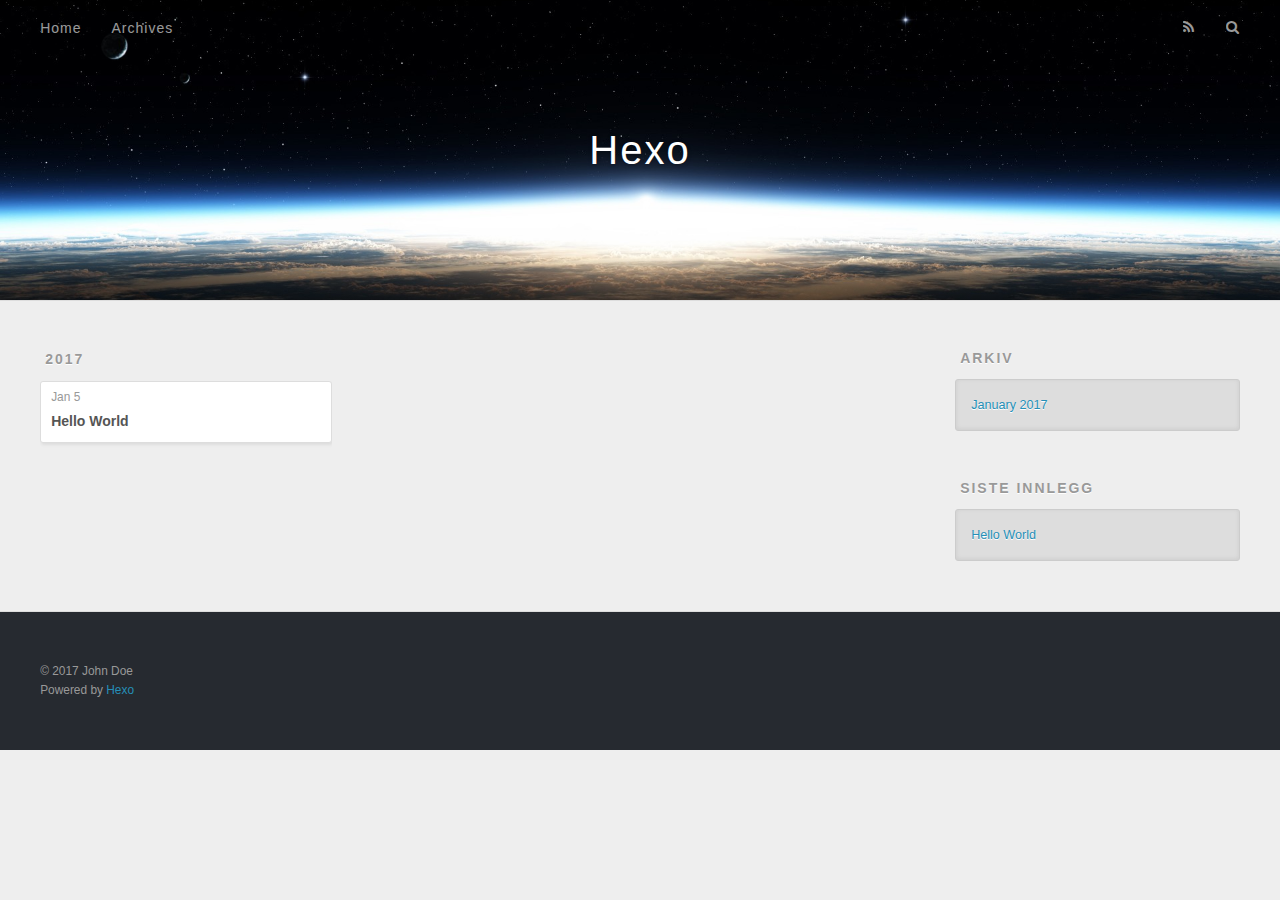
==== archives/index.html @ b14859f4 "Site updated: 2017-01-05 14:18:08" ====
<!DOCTYPE html>
<html>
<head>
  <meta charset="utf-8">
  
  <title>Arkiv | Hexo</title>
  <meta name="viewport" content="width=device-width, initial-scale=1, maximum-scale=1">
  <meta property="og:type" content="website">
<meta property="og:title" content="Hexo">
<meta property="og:url" content="http://yoursite.com/archives/index.html">
<meta property="og:site_name" content="Hexo">
<meta name="twitter:card" content="summary">
<meta name="twitter:title" content="Hexo">
  
    <link rel="alternate" href="/atom.xml" title="Hexo" type="application/atom+xml">
  
  
    <link rel="icon" href="/favicon.png">
  
  
    <link href="//fonts.googleapis.com/css?family=Source+Code+Pro" rel="stylesheet" type="text/css">
  
  <link rel="stylesheet" href="/css/style.css">
  

</head>

<body>
  <div id="container">
    <div id="wrap">
      <header id="header">
  <div id="banner"></div>
  <div id="header-outer" class="outer">
    <div id="header-title" class="inner">
      <h1 id="logo-wrap">
        <a href="/" id="logo">Hexo</a>
      </h1>
      
    </div>
    <div id="header-inner" class="inner">
      <nav id="main-nav">
        <a id="main-nav-toggle" class="nav-icon"></a>
        
          <a class="main-nav-link" href="/">Home</a>
        
          <a class="main-nav-link" href="/archives">Archives</a>
        
      </nav>
      <nav id="sub-nav">
        
          <a id="nav-rss-link" class="nav-icon" href="/atom.xml" title="RSS Feed"></a>
        
        <a id="nav-search-btn" class="nav-icon" title="Søk"></a>
      </nav>
      <div id="search-form-wrap">
        <form action="//google.com/search" method="get" accept-charset="UTF-8" class="search-form"><input type="search" name="q" results="0" class="search-form-input" placeholder="Search"><button type="submit" class="search-form-submit">&#xF002;</button><input type="hidden" name="sitesearch" value="http://yoursite.com"></form>
      </div>
    </div>
  </div>
</header>
      <div class="outer">
        <section id="main">
  
  
    
    
      
      
      <section class="archives-wrap">
        <div class="archive-year-wrap">
          <a href="/archives/2017" class="archive-year">2017</a>
        </div>
        <div class="archives">
    
    <article class="archive-article archive-type-post">
  <div class="archive-article-inner">
    <header class="archive-article-header">
      <a href="/2017/01/05/hello-world/" class="archive-article-date">
  <time datetime="2017-01-05T06:10:24.000Z" itemprop="datePublished">Jan 5</time>
</a>
      
  
    <h1 itemprop="name">
      <a class="archive-article-title" href="/2017/01/05/hello-world/">Hello World</a>
    </h1>
  

    </header>
  </div>
</article>
  
  
    </div></section>
  

</section>
        
          <aside id="sidebar">
  
    

  
    

  
    
  
    
  <div class="widget-wrap">
    <h3 class="widget-title">Arkiv</h3>
    <div class="widget">
      <ul class="archive-list"><li class="archive-list-item"><a class="archive-list-link" href="/archives/2017/01/">January 2017</a></li></ul>
    </div>
  </div>


  
    
  <div class="widget-wrap">
    <h3 class="widget-title">Siste innlegg</h3>
    <div class="widget">
      <ul>
        
          <li>
            <a href="/2017/01/05/hello-world/">Hello World</a>
          </li>
        
      </ul>
    </div>
  </div>

  
</aside>
        
      </div>
      <footer id="footer">
  
  <div class="outer">
    <div id="footer-info" class="inner">
      &copy; 2017 John Doe<br>
      Powered by <a href="http://hexo.io/" target="_blank">Hexo</a>
    </div>
  </div>
</footer>
    </div>
    <nav id="mobile-nav">
  
    <a href="/" class="mobile-nav-link">Home</a>
  
    <a href="/archives" class="mobile-nav-link">Archives</a>
  
</nav>
    

<script src="//ajax.googleapis.com/ajax/libs/jquery/2.0.3/jquery.min.js"></script>


  <link rel="stylesheet" href="/fancybox/jquery.fancybox.css">
  <script src="/fancybox/jquery.fancybox.pack.js"></script>


<script src="/js/script.js"></script>

  </div>
</body>
</html>
---- css/style.css ----
body {
  width: 100%;
}
body:before,
body:after {
  content: "";
  display: table;
}
body:after {
  clear: both;
}
html,
body,
div,
span,
applet,
object,
iframe,
h1,
h2,
h3,
h4,
h5,
h6,
p,
blockquote,
pre,
a,
abbr,
acronym,
address,
big,
cite,
code,
del,
dfn,
em,
img,
ins,
kbd,
q,
s,
samp,
small,
strike,
strong,
sub,
sup,
tt,
var,
dl,
dt,
dd,
ol,
ul,
li,
fieldset,
form,
label,
legend,
table,
caption,
tbody,
tfoot,
thead,
tr,
th,
td {
  margin: 0;
  padding: 0;
  border: 0;
  outline: 0;
  font-weight: inherit;
  font-style: inherit;
  font-family: inherit;
  font-size: 100%;
  vertical-align: baseline;
}
body {
  line-height: 1;
  color: #000;
  background: #fff;
}
ol,
ul {
  list-style: none;
}
table {
  border-collapse: separate;
  border-spacing: 0;
  vertical-align: middle;
}
caption,
th,
td {
  text-align: left;
  font-weight: normal;
  vertical-align: middle;
}
a img {
  border: none;
}
input,
button {
  margin: 0;
  padding: 0;
}
input::-moz-focus-inner,
button::-moz-focus-inner {
  border: 0;
  padding: 0;
}
@font-face {
  font-family: FontAwesome;
  font-style: normal;
  font-weight: normal;
  src: url("fonts/fontawesome-webfont.eot?v=#4.0.3");
  src: url("fonts/fontawesome-webfont.eot?#iefix&v=#4.0.3") format("embedded-opentype"), url("fonts/fontawesome-webfont.woff?v=#4.0.3") format("woff"), url("fonts/fontawesome-webfont.ttf?v=#4.0.3") format("truetype"), url("fonts/fontawesome-webfont.svg#fontawesomeregular?v=#4.0.3") format("svg");
}
html,
body,
#container {
  height: 100%;
}
body {
  background: #eee;
  font: 14px "Helvetica Neue", Helvetica, Arial, sans-serif;
  -webkit-text-size-adjust: 100%;
}
.outer {
  max-width: 1220px;
  margin: 0 auto;
  padding: 0 20px;
}
.outer:before,
.outer:after {
  content: "";
  display: table;
}
.outer:after {
  clear: both;
}
.inner {
  display: inline;
  float: left;
  width: 98.33333333333333%;
  margin: 0 0.833333333333333%;
}
.left,
.alignleft {
  float: left;
}
.right,
.alignright {
  float: right;
}
.clear {
  clear: both;
}
#container {
  position: relative;
}
.mobile-nav-on {
  overflow: hidden;
}
#wrap {
  height: 100%;
  width: 100%;
  position: absolute;
  top: 0;
  left: 0;
  -webkit-transition: 0.2s ease-out;
  -moz-transition: 0.2s ease-out;
  -ms-transition: 0.2s ease-out;
  transition: 0.2s ease-out;
  z-index: 1;
  background: #eee;
}
.mobile-nav-on #wrap {
  left: 280px;
}
@media screen and (min-width: 768px) {
  #main {
    display: inline;
    float: left;
    width: 73.33333333333333%;
    margin: 0 0.833333333333333%;
  }
}
.article-date,
.article-category-link,
.archive-year,
.widget-title {
  text-decoration: none;
  text-transform: uppercase;
  letter-spacing: 2px;
  color: #999;
  margin-bottom: 1em;
  margin-left: 5px;
  line-height: 1em;
  text-shadow: 0 1px #fff;
  font-weight: bold;
}
.article-inner,
.archive-article-inner {
  background: #fff;
  -webkit-box-shadow: 1px 2px 3px #ddd;
  box-shadow: 1px 2px 3px #ddd;
  border: 1px solid #ddd;
  border-radius: 3px;
}
.article-entry h1,
.widget h1 {
  font-size: 2em;
}
.article-entry h2,
.widget h2 {
  font-size: 1.5em;
}
.article-entry h3,
.widget h3 {
  font-size: 1.3em;
}
.article-entry h4,
.widget h4 {
  font-size: 1.2em;
}
.article-entry h5,
.widget h5 {
  font-size: 1em;
}
.article-entry h6,
.widget h6 {
  font-size: 1em;
  color: #999;
}
.article-entry hr,
.widget hr {
  border: 1px dashed #ddd;
}
.article-entry strong,
.widget strong {
  font-weight: bold;
}
.article-entry em,
.widget em,
.article-entry cite,
.widget cite {
  font-style: italic;
}
.article-entry sup,
.widget sup,
.article-entry sub,
.widget sub {
  font-size: 0.75em;
  line-height: 0;
  position: relative;
  vertical-align: baseline;
}
.article-entry sup,
.widget sup {
  top: -0.5em;
}
.article-entry sub,
.widget sub {
  bottom: -0.2em;
}
.article-entry small,
.widget small {
  font-size: 0.85em;
}
.article-entry acronym,
.widget acronym,
.article-entry abbr,
.widget abbr {
  border-bottom: 1px dotted;
}
.article-entry ul,
.widget ul,
.article-entry ol,
.widget ol,
.article-entry dl,
.widget dl {
  margin: 0 20px;
  line-height: 1.6em;
}
.article-entry ul ul,
.widget ul ul,
.article-entry ol ul,
.widget ol ul,
.article-entry ul ol,
.widget ul ol,
.article-entry ol ol,
.widget ol ol {
  margin-top: 0;
  margin-bottom: 0;
}
.article-entry ul,
.widget ul {
  list-style: disc;
}
.article-entry ol,
.widget ol {
  list-style: decimal;
}
.article-entry dt,
.widget dt {
  font-weight: bold;
}
#header {
  height: 300px;
  position: relative;
  border-bottom: 1px solid #ddd;
}
#header:before,
#header:after {
  content: "";
  position: absolute;
  left: 0;
  right: 0;
  height: 40px;
}
#header:before {
  top: 0;
  background: -webkit-linear-gradient(rgba(0,0,0,0.2), transparent);
  background: -moz-linear-gradient(rgba(0,0,0,0.2), transparent);
  background: -ms-linear-gradient(rgba(0,0,0,0.2), transparent);
  background: linear-gradient(rgba(0,0,0,0.2), transparent);
}
#header:after {
  bottom: 0;
  background: -webkit-linear-gradient(transparent, rgba(0,0,0,0.2));
  background: -moz-linear-gradient(transparent, rgba(0,0,0,0.2));
  background: -ms-linear-gradient(transparent, rgba(0,0,0,0.2));
  background: linear-gradient(transparent, rgba(0,0,0,0.2));
}
#header-outer {
  height: 100%;
  position: relative;
}
#header-inner {
  position: relative;
  overflow: hidden;
}
#banner {
  position: absolute;
  top: 0;
  left: 0;
  width: 100%;
  height: 100%;
  background: url("images/banner.jpg") center #000;
  -webkit-background-size: cover;
  -moz-background-size: cover;
  background-size: cover;
  z-index: -1;
}
#header-title {
  text-align: center;
  height: 40px;
  position: absolute;
  top: 50%;
  left: 0;
  margin-top: -20px;
}
#logo,
#subtitle {
  text-decoration: none;
  color: #fff;
  font-weight: 300;
  text-shadow: 0 1px 4px rgba(0,0,0,0.3);
}
#logo {
  font-size: 40px;
  line-height: 40px;
  letter-spacing: 2px;
}
#subtitle {
  font-size: 16px;
  line-height: 16px;
  letter-spacing: 1px;
}
#subtitle-wrap {
  margin-top: 16px;
}
#main-nav {
  float: left;
  margin-left: -15px;
}
.nav-icon,
.main-nav-link {
  float: left;
  color: #fff;
  opacity: 0.6;
  text-decoration: none;
  text-shadow: 0 1px rgba(0,0,0,0.2);
  -webkit-transition: opacity 0.2s;
  -moz-transition: opacity 0.2s;
  -ms-transition: opacity 0.2s;
  transition: opacity 0.2s;
  display: block;
  padding: 20px 15px;
}
.nav-icon:hover,
.main-nav-link:hover {
  opacity: 1;
}
.nav-icon {
  font-family: FontAwesome;
  text-align: center;
  font-size: 14px;
  width: 14px;
  height: 14px;
  padding: 20px 15px;
  position: relative;
  cursor: pointer;
}
.main-nav-link {
  font-weight: 300;
  letter-spacing: 1px;
}
@media screen and (max-width: 479px) {
  .main-nav-link {
    display: none;
  }
}
#main-nav-toggle {
  display: none;
}
#main-nav-toggle:before {
  content: "\f0c9";
}
@media screen and (max-width: 479px) {
  #main-nav-toggle {
    display: block;
  }
}
#sub-nav {
  float: right;
  margin-right: -15px;
}
#nav-rss-link:before {
  content: "\f09e";
}
#nav-search-btn:before {
  content: "\f002";
}
#search-form-wrap {
  position: absolute;
  top: 15px;
  width: 150px;
  height: 30px;
  right: -150px;
  opacity: 0;
  -webkit-transition: 0.2s ease-out;
  -moz-transition: 0.2s ease-out;
  -ms-transition: 0.2s ease-out;
  transition: 0.2s ease-out;
}
#search-form-wrap.on {
  opacity: 1;
  right: 0;
}
@media screen and (max-width: 479px) {
  #search-form-wrap {
    width: 100%;
    right: -100%;
  }
}
.search-form {
  position: absolute;
  top: 0;
  left: 0;
  right: 0;
  background: #fff;
  padding: 5px 15px;
  border-radius: 15px;
  -webkit-box-shadow: 0 0 10px rgba(0,0,0,0.3);
  box-shadow: 0 0 10px rgba(0,0,0,0.3);
}
.search-form-input {
  border: none;
  background: none;
  color: #555;
  width: 100%;
  font: 13px "Helvetica Neue", Helvetica, Arial, sans-serif;
  outline: none;
}
.search-form-input::-webkit-search-results-decoration,
.search-form-input::-webkit-search-cancel-button {
  -webkit-appearance: none;
}
.search-form-submit {
  position: absolute;
  top: 50%;
  right: 10px;
  margin-top: -7px;
  font: 13px FontAwesome;
  border: none;
  background: none;
  color: #bbb;
  cursor: pointer;
}
.search-form-submit:hover,
.search-form-submit:focus {
  color: #777;
}
.article {
  margin: 50px 0;
}
.article-inner {
  overflow: hidden;
}
.article-meta:before,
.article-meta:after {
  content: "";
  display: table;
}
.article-meta:after {
  clear: both;
}
.article-date {
  float: left;
}
.article-category {
  float: left;
  line-height: 1em;
  color: #ccc;
  text-shadow: 0 1px #fff;
  margin-left: 8px;
}
.article-category:before {
  content: "\2022";
}
.article-category-link {
  margin: 0 12px 1em;
}
.article-header {
  padding: 20px 20px 0;
}
.article-title {
  text-decoration: none;
  font-size: 2em;
  font-weight: bold;
  color: #555;
  line-height: 1.1em;
  -webkit-transition: color 0.2s;
  -moz-transition: color 0.2s;
  -ms-transition: color 0.2s;
  transition: color 0.2s;
}
a.article-title:hover {
  color: #258fb8;
}
.article-entry {
  color: #555;
  padding: 0 20px;
}
.article-entry:before,
.article-entry:after {
  content: "";
  display: table;
}
.article-entry:after {
  clear: both;
}
.article-entry p,
.article-entry table {
  line-height: 1.6em;
  margin: 1.6em 0;
}
.article-entry h1,
.article-entry h2,
.article-entry h3,
.article-entry h4,
.article-entry h5,
.article-entry h6 {
  font-weight: bold;
}
.article-entry h1,
.article-entry h2,
.article-entry h3,
.article-entry h4,
.article-entry h5,
.article-entry h6 {
  line-height: 1.1em;
  margin: 1.1em 0;
}
.article-entry a {
  color: #258fb8;
  text-decoration: none;
}
.article-entry a:hover {
  text-decoration: underline;
}
.article-entry ul,
.article-entry ol,
.article-entry dl {
  margin-top: 1.6em;
  margin-bottom: 1.6em;
}
.article-entry img,
.article-entry video {
  max-width: 100%;
  height: auto;
  display: block;
  margin: auto;
}
.article-entry iframe {
  border: none;
}
.article-entry table {
  width: 100%;
  border-collapse: collapse;
  border-spacing: 0;
}
.article-entry th {
  font-weight: bold;
  border-bottom: 3px solid #ddd;
  padding-bottom: 0.5em;
}
.article-entry td {
  border-bottom: 1px solid #ddd;
  padding: 10px 0;
}
.article-entry blockquote {
  font-family: Georgia, "Times New Roman", serif;
  font-size: 1.4em;
  margin: 1.6em 20px;
  text-align: center;
}
.article-entry blockquote footer {
  font-size: 14px;
  margin: 1.6em 0;
  font-family: "Helvetica Neue", Helvetica, Arial, sans-serif;
}
.article-entry blockquote footer cite:before {
  content: "—";
  padding: 0 0.5em;
}
.article-entry .pullquote {
  text-align: left;
  width: 45%;
  margin: 0;
}
.article-entry .pullquote.left {
  margin-left: 0.5em;
  margin-right: 1em;
}
.article-entry .pullquote.right {
  margin-right: 0.5em;
  margin-left: 1em;
}
.article-entry .caption {
  color: #999;
  display: block;
  font-size: 0.9em;
  margin-top: 0.5em;
  position: relative;
  text-align: center;
}
.article-entry .video-container {
  position: relative;
  padding-top: 56.25%;
  height: 0;
  overflow: hidden;
}
.article-entry .video-container iframe,
.article-entry .video-container object,
.article-entry .video-container embed {
  position: absolute;
  top: 0;
  left: 0;
  width: 100%;
  height: 100%;
  margin-top: 0;
}
.article-more-link a {
  display: inline-block;
  line-height: 1em;
  padding: 6px 15px;
  border-radius: 15px;
  background: #eee;
  color: #999;
  text-shadow: 0 1px #fff;
  text-decoration: none;
}
.article-more-link a:hover {
  background: #258fb8;
  color: #fff;
  text-decoration: none;
  text-shadow: 0 1px #1e7293;
}
.article-footer {
  font-size: 0.85em;
  line-height: 1.6em;
  border-top: 1px solid #ddd;
  padding-top: 1.6em;
  margin: 0 20px 20px;
}
.article-footer:before,
.article-footer:after {
  content: "";
  display: table;
}
.article-footer:after {
  clear: both;
}
.article-footer a {
  color: #999;
  text-decoration: none;
}
.article-footer a:hover {
  color: #555;
}
.article-tag-list-item {
  float: left;
  margin-right: 10px;
}
.article-tag-list-link:before {
  content: "#";
}
.article-comment-link {
  float: right;
}
.article-comment-link:before {
  content: "\f075";
  font-family: FontAwesome;
  padding-right: 8px;
}
.article-share-link {
  cursor: pointer;
  float: right;
  margin-left: 20px;
}
.article-share-link:before {
  content: "\f064";
  font-family: FontAwesome;
  padding-right: 6px;
}
#article-nav {
  position: relative;
}
#article-nav:before,
#article-nav:after {
  content: "";
  display: table;
}
#article-nav:after {
  clear: both;
}
@media screen and (min-width: 768px) {
  #article-nav {
    margin: 50px 0;
  }
  #article-nav:before {
    width: 8px;
    height: 8px;
    position: absolute;
    top: 50%;
    left: 50%;
    margin-top: -4px;
    margin-left: -4px;
    content: "";
    border-radius: 50%;
    background: #ddd;
    -webkit-box-shadow: 0 1px 2px #fff;
    box-shadow: 0 1px 2px #fff;
  }
}
.article-nav-link-wrap {
  text-decoration: none;
  text-shadow: 0 1px #fff;
  color: #999;
  -webkit-box-sizing: border-box;
  -moz-box-sizing: border-box;
  box-sizing: border-box;
  margin-top: 50px;
  text-align: center;
  display: block;
}
.article-nav-link-wrap:hover {
  color: #555;
}
@media screen and (min-width: 768px) {
  .article-nav-link-wrap {
    width: 50%;
    margin-top: 0;
  }
}
@media screen and (min-width: 768px) {
  #article-nav-newer {
    float: left;
    text-align: right;
    padding-right: 20px;
  }
}
@media screen and (min-width: 768px) {
  #article-nav-older {
    float: right;
    text-align: left;
    padding-left: 20px;
  }
}
.article-nav-caption {
  text-transform: uppercase;
  letter-spacing: 2px;
  color: #ddd;
  line-height: 1em;
  font-weight: bold;
}
#article-nav-newer .article-nav-caption {
  margin-right: -2px;
}
.article-nav-title {
  font-size: 0.85em;
  line-height: 1.6em;
  margin-top: 0.5em;
}
.article-share-box {
  position: absolute;
  display: none;
  background: #fff;
  -webkit-box-shadow: 1px 2px 10px rgba(0,0,0,0.2);
  box-shadow: 1px 2px 10px rgba(0,0,0,0.2);
  border-radius: 3px;
  margin-left: -145px;
  overflow: hidden;
  z-index: 1;
}
.article-share-box.on {
  display: block;
}
.article-share-input {
  width: 100%;
  background: none;
  -webkit-box-sizing: border-box;
  -moz-box-sizing: border-box;
  box-sizing: border-box;
  font: 14px "Helvetica Neue", Helvetica, Arial, sans-serif;
  padding: 0 15px;
  color: #555;
  outline: none;
  border: 1px solid #ddd;
  border-radius: 3px 3px 0 0;
  height: 36px;
  line-height: 36px;
}
.article-share-links {
  background: #eee;
}
.article-share-links:before,
.article-share-links:after {
  content: "";
  display: table;
}
.article-share-links:after {
  clear: both;
}
.article-share-twitter,
.article-share-facebook,
.article-share-pinterest,
.article-share-google {
  width: 50px;
  height: 36px;
  display: block;
  float: left;
  position: relative;
  color: #999;
  text-shadow: 0 1px #fff;
}
.article-share-twitter:before,
.article-share-facebook:before,
.article-share-pinterest:before,
.article-share-google:before {
  font-size: 20px;
  font-family: FontAwesome;
  width: 20px;
  height: 20px;
  position: absolute;
  top: 50%;
  left: 50%;
  margin-top: -10px;
  margin-left: -10px;
  text-align: center;
}
.article-share-twitter:hover,
.article-share-facebook:hover,
.article-share-pinterest:hover,
.article-share-google:hover {
  color: #fff;
}
.article-share-twitter:before {
  content: "\f099";
}
.article-share-twitter:hover {
  background: #00aced;
  text-shadow: 0 1px #008abe;
}
.article-share-facebook:before {
  content: "\f09a";
}
.article-share-facebook:hover {
  background: #3b5998;
  text-shadow: 0 1px #2f477a;
}
.article-share-pinterest:before {
  content: "\f0d2";
}
.article-share-pinterest:hover {
  background: #cb2027;
  text-shadow: 0 1px #a21a1f;
}
.article-share-google:before {
  content: "\f0d5";
}
.article-share-google:hover {
  background: #dd4b39;
  text-shadow: 0 1px #be3221;
}
.article-gallery {
  background: #000;
  position: relative;
}
.article-gallery-photos {
  position: relative;
  overflow: hidden;
}
.article-gallery-img {
  display: none;
  max-width: 100%;
}
.article-gallery-img:first-child {
  display: block;
}
.article-gallery-img.loaded {
  position: absolute;
  display: block;
}
.article-gallery-img img {
  display: block;
  max-width: 100%;
  margin: 0 auto;
}
#comments {
  background: #fff;
  -webkit-box-shadow: 1px 2px 3px #ddd;
  box-shadow: 1px 2px 3px #ddd;
  padding: 20px;
  border: 1px solid #ddd;
  border-radius: 3px;
  margin: 50px 0;
}
#comments a {
  color: #258fb8;
}
.archives-wrap {
  margin: 50px 0;
}
.archives:before,
.archives:after {
  content: "";
  display: table;
}
.archives:after {
  clear: both;
}
.archive-year-wrap {
  margin-bottom: 1em;
}
.archives {
  -webkit-column-gap: 10px;
  -moz-column-gap: 10px;
  column-gap: 10px;
}
@media screen and (min-width: 480px) and (max-width: 767px) {
  .archives {
    -webkit-column-count: 2;
    -moz-column-count: 2;
    column-count: 2;
  }
}
@media screen and (min-width: 768px) {
  .archives {
    -webkit-column-count: 3;
    -moz-column-count: 3;
    column-count: 3;
  }
}
.archive-article {
  -webkit-column-break-inside: avoid;
  page-break-inside: avoid;
  overflow: hidden;
  break-inside: avoid-column;
}
.archive-article-inner {
  padding: 10px;
  margin-bottom: 15px;
}
.archive-article-title {
  text-decoration: none;
  font-weight: bold;
  color: #555;
  -webkit-transition: color 0.2s;
  -moz-transition: color 0.2s;
  -ms-transition: color 0.2s;
  transition: color 0.2s;
  line-height: 1.6em;
}
.archive-article-title:hover {
  color: #258fb8;
}
.archive-article-footer {
  margin-top: 1em;
}
.archive-article-date {
  color: #999;
  text-decoration: none;
  font-size: 0.85em;
  line-height: 1em;
  margin-bottom: 0.5em;
  display: block;
}
#page-nav {
  margin: 50px auto;
  background: #fff;
  -webkit-box-shadow: 1px 2px 3px #ddd;
  box-shadow: 1px 2px 3px #ddd;
  border: 1px solid #ddd;
  border-radius: 3px;
  text-align: center;
  color: #999;
  overflow: hidden;
}
#page-nav:before,
#page-nav:after {
  content: "";
  display: table;
}
#page-nav:after {
  clear: both;
}
#page-nav a,
#page-nav span {
  padding: 10px 20px;
  line-height: 1;
  height: 2ex;
}
#page-nav a {
  color: #999;
  text-decoration: none;
}
#page-nav a:hover {
  background: #999;
  color: #fff;
}
#page-nav .prev {
  float: left;
}
#page-nav .next {
  float: right;
}
#page-nav .page-number {
  display: inline-block;
}
@media screen and (max-width: 479px) {
  #page-nav .page-number {
    display: none;
  }
}
#page-nav .current {
  color: #555;
  font-weight: bold;
}
#page-nav .space {
  color: #ddd;
}
#footer {
  background: #262a30;
  padding: 50px 0;
  border-top: 1px solid #ddd;
  color: #999;
}
#footer a {
  color: #258fb8;
  text-decoration: none;
}
#footer a:hover {
  text-decoration: underline;
}
#footer-info {
  line-height: 1.6em;
  font-size: 0.85em;
}
.article-entry pre,
.article-entry .highlight {
  background: #2d2d2d;
  margin: 0 -20px;
  padding: 15px 20px;
  border-style: solid;
  border-color: #ddd;
  border-width: 1px 0;
  overflow: auto;
  color: #ccc;
  line-height: 22.400000000000002px;
}
.article-entry .highlight .gutter pre,
.article-entry .gist .gist-file .gist-data .line-numbers {
  color: #666;
  font-size: 0.85em;
}
.article-entry pre,
.article-entry code {
  font-family: "Source Code Pro", Consolas, Monaco, Menlo, Consolas, monospace;
}
.article-entry code {
  background: #eee;
  text-shadow: 0 1px #fff;
  padding: 0 0.3em;
}
.article-entry pre code {
  background: none;
  text-shadow: none;
  padding: 0;
}
.article-entry .highlight pre {
  border: none;
  margin: 0;
  padding: 0;
}
.article-entry .highlight table {
  margin: 0;
  width: auto;
}
.article-entry .highlight td {
  border: none;
  padding: 0;
}
.article-entry .highlight figcaption {
  font-size: 0.85em;
  color: #999;
  line-height: 1em;
  margin-bottom: 1em;
}
.article-entry .highlight figcaption:before,
.article-entry .highlight figcaption:after {
  content: "";
  display: table;
}
.article-entry .highlight figcaption:after {
  clear: both;
}
.article-entry .highlight figcaption a {
  float: right;
}
.article-entry .highlight .gutter pre {
  text-align: right;
  padding-right: 20px;
}
.article-entry .highlight .line {
  height: 22.400000000000002px;
}
.article-entry .highlight .line.marked {
  background: #515151;
}
.article-entry .gist {
  margin: 0 -20px;
  border-style: solid;
  border-color: #ddd;
  border-width: 1px 0;
  background: #2d2d2d;
  padding: 15px 20px 15px 0;
}
.article-entry .gist .gist-file {
  border: none;
  font-family: "Source Code Pro", Consolas, Monaco, Menlo, Consolas, monospace;
  margin: 0;
}
.article-entry .gist .gist-file .gist-data {
  background: none;
  border: none;
}
.article-entry .gist .gist-file .gist-data .line-numbers {
  background: none;
  border: none;
  padding: 0 20px 0 0;
}
.article-entry .gist .gist-file .gist-data .line-data {
  padding: 0 !important;
}
.article-entry .gist .gist-file .highlight {
  margin: 0;
  padding: 0;
  border: none;
}
.article-entry .gist .gist-file .gist-meta {
  background: #2d2d2d;
  color: #999;
  font: 0.85em "Helvetica Neue", Helvetica, Arial, sans-serif;
  text-shadow: 0 0;
  padding: 0;
  margin-top: 1em;
  margin-left: 20px;
}
.article-entry .gist .gist-file .gist-meta a {
  color: #258fb8;
  font-weight: normal;
}
.article-entry .gist .gist-file .gist-meta a:hover {
  text-decoration: underline;
}
pre .comment,
pre .title {
  color: #999;
}
pre .variable,
pre .attribute,
pre .tag,
pre .regexp,
pre .ruby .constant,
pre .xml .tag .title,
pre .xml .pi,
pre .xml .doctype,
pre .html .doctype,
pre .css .id,
pre .css .class,
pre .css .pseudo {
  color: #f2777a;
}
pre .number,
pre .preprocessor,
pre .built_in,
pre .literal,
pre .params,
pre .constant {
  color: #f99157;
}
pre .class,
pre .ruby .class .title,
pre .css .rules .attribute {
  color: #9c9;
}
pre .string,
pre .value,
pre .inheritance,
pre .header,
pre .ruby .symbol,
pre .xml .cdata {
  color: #9c9;
}
pre .css .hexcolor {
  color: #6cc;
}
pre .function,
pre .python .decorator,
pre .python .title,
pre .ruby .function .title,
pre .ruby .title .keyword,
pre .perl .sub,
pre .javascript .title,
pre .coffeescript .title {
  color: #69c;
}
pre .keyword,
pre .javascript .function {
  color: #c9c;
}
@media screen and (max-width: 479px) {
  #mobile-nav {
    position: absolute;
    top: 0;
    left: 0;
    width: 280px;
    height: 100%;
    background: #191919;
    border-right: 1px solid #fff;
  }
}
@media screen and (max-width: 479px) {
  .mobile-nav-link {
    display: block;
    color: #999;
    text-decoration: none;
    padding: 15px 20px;
    font-weight: bold;
  }
  .mobile-nav-link:hover {
    color: #fff;
  }
}
@media screen and (min-width: 768px) {
  #sidebar {
    display: inline;
    float: left;
    width: 23.333333333333332%;
    margin: 0 0.833333333333333%;
  }
}
.widget-wrap {
  margin: 50px 0;
}
.widget {
  color: #777;
  text-shadow: 0 1px #fff;
  background: #ddd;
  -webkit-box-shadow: 0 -1px 4px #ccc inset;
  box-shadow: 0 -1px 4px #ccc inset;
  border: 1px solid #ccc;
  padding: 15px;
  border-radius: 3px;
}
.widget a {
  color: #258fb8;
  text-decoration: none;
}
.widget a:hover {
  text-decoration: underline;
}
.widget ul ul,
.widget ol ul,
.widget dl ul,
.widget ul ol,
.widget ol ol,
.widget dl ol,
.widget ul dl,
.widget ol dl,
.widget dl dl {
  margin-left: 15px;
  list-style: disc;
}
.widget {
  line-height: 1.6em;
  word-wrap: break-word;
  font-size: 0.9em;
}
.widget ul,
.widget ol {
  list-style: none;
  margin: 0;
}
.widget ul ul,
.widget ol ul,
.widget ul ol,
.widget ol ol {
  margin: 0 20px;
}
.widget ul ul,
.widget ol ul {
  list-style: disc;
}
.widget ul ol,
.widget ol ol {
  list-style: decimal;
}
.category-list-count,
.tag-list-count,
.archive-list-count {
  padding-left: 5px;
  color: #999;
  font-size: 0.85em;
}
.category-list-count:before,
.tag-list-count:before,
.archive-list-count:before {
  content: "(";
}
.category-list-count:after,
.tag-list-count:after,
.archive-list-count:after {
  content: ")";
}
.tagcloud a {
  margin-right: 5px;
  display: inline-block;
}
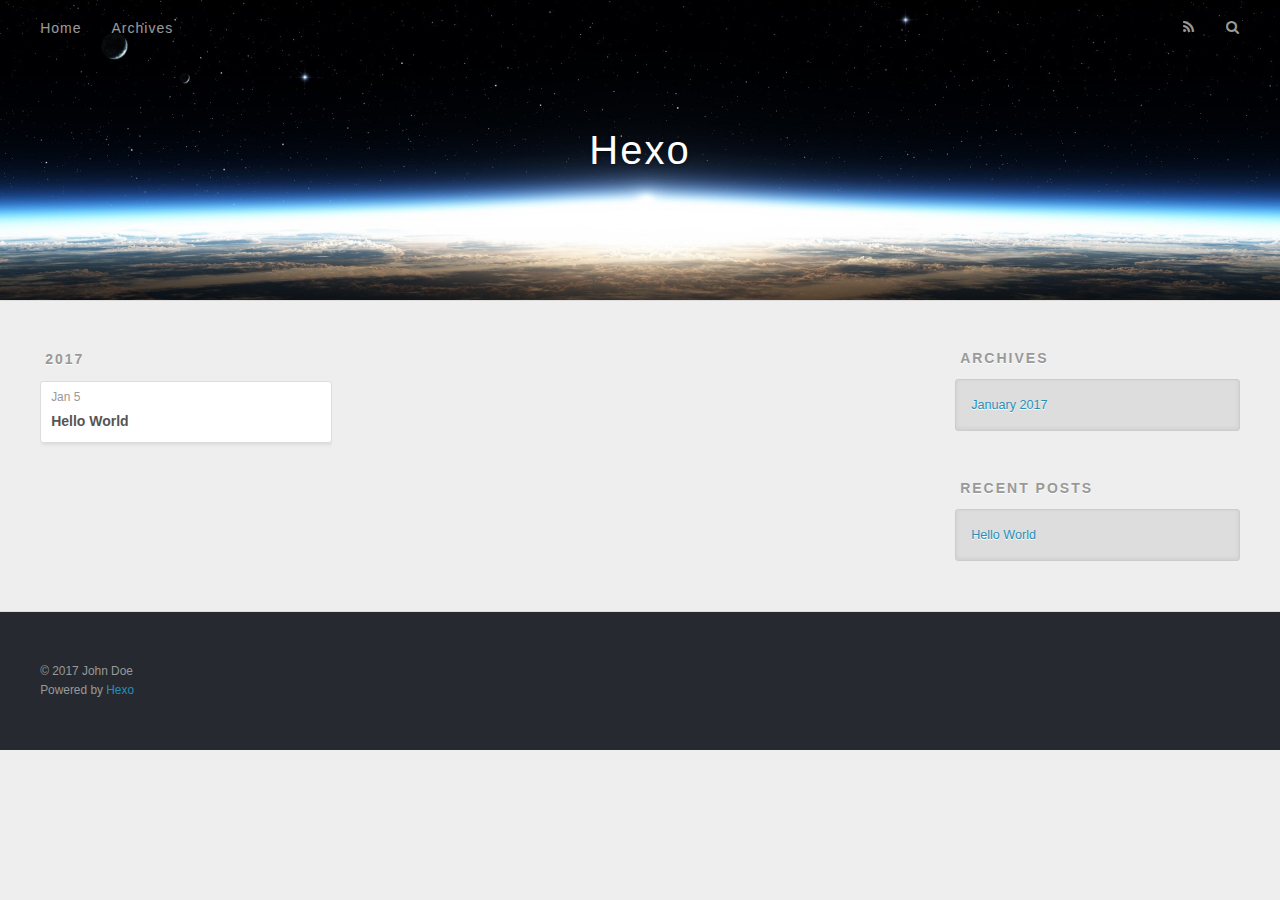
==== commit 71f659c3: "Site updated: 2017-01-05 14:26:58" ====
--- a/archives/index.html
+++ b/archives/index.html
@@ -3,7 +3,7 @@
 <head>
   <meta charset="utf-8">
   
-  <title>Arkiv | Hexo</title>
+  <title>Archives | Hexo</title>
   <meta name="viewport" content="width=device-width, initial-scale=1, maximum-scale=1">
   <meta property="og:type" content="website">
 <meta property="og:title" content="Hexo">
@@ -50,7 +50,7 @@
         
           <a id="nav-rss-link" class="nav-icon" href="/atom.xml" title="RSS Feed"></a>
         
-        <a id="nav-search-btn" class="nav-icon" title="Søk"></a>
+        <a id="nav-search-btn" class="nav-icon" title="Search"></a>
       </nav>
       <div id="search-form-wrap">
         <form action="//google.com/search" method="get" accept-charset="UTF-8" class="search-form"><input type="search" name="q" results="0" class="search-form-input" placeholder="Search"><button type="submit" class="search-form-submit">&#xF002;</button><input type="hidden" name="sitesearch" value="http://yoursite.com"></form>
@@ -107,7 +107,7 @@
   
     
   <div class="widget-wrap">
-    <h3 class="widget-title">Arkiv</h3>
+    <h3 class="widget-title">Archives</h3>
     <div class="widget">
       <ul class="archive-list"><li class="archive-list-item"><a class="archive-list-link" href="/archives/2017/01/">January 2017</a></li></ul>
     </div>
@@ -117,7 +117,7 @@
   
     
   <div class="widget-wrap">
-    <h3 class="widget-title">Siste innlegg</h3>
+    <h3 class="widget-title">Recent Posts</h3>
     <div class="widget">
       <ul>
         
